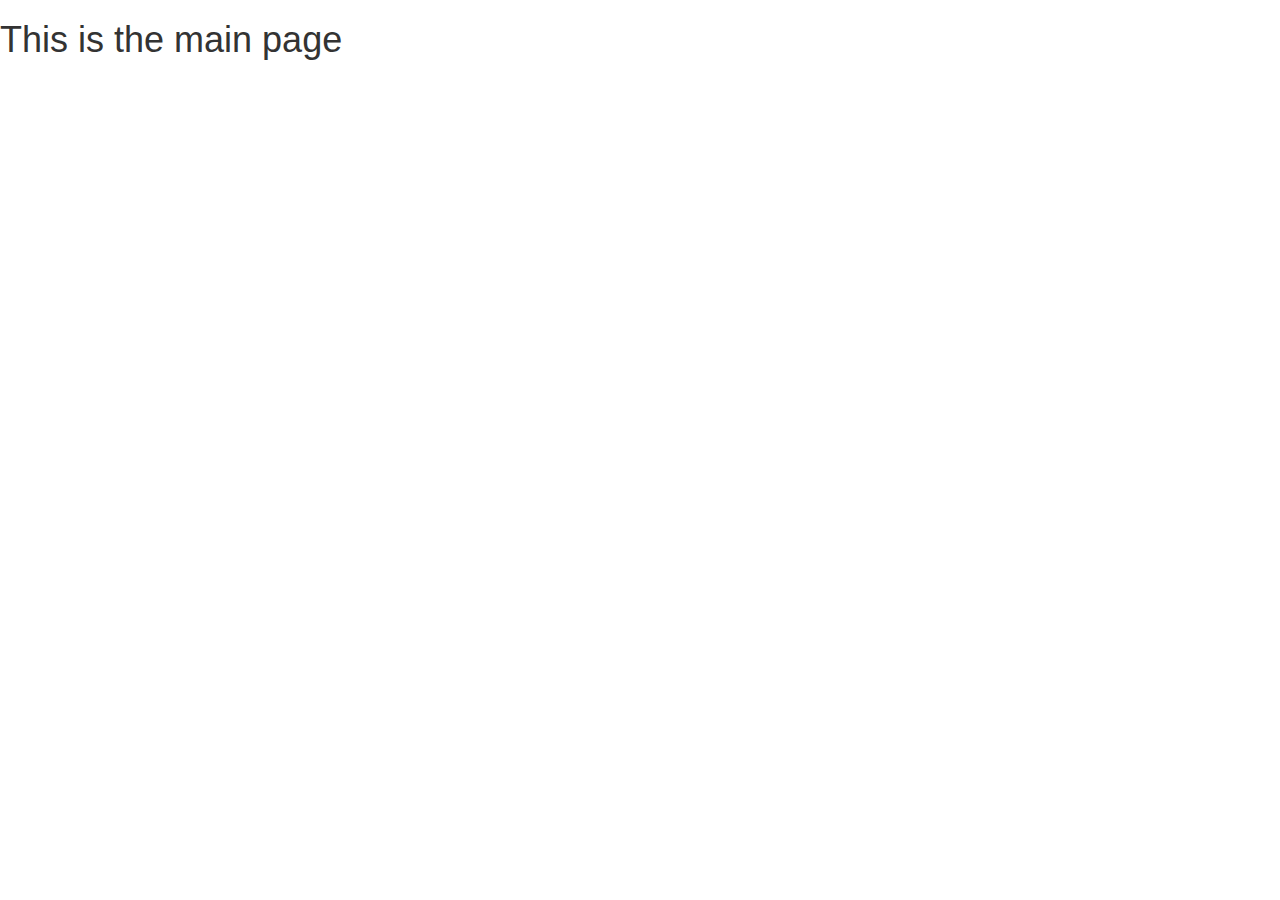
==== homepage.html @ e68cda75 "renamed file + creation of css file for homepage, removed unnecessary index2 page" ====
<!DOCTYPE html>

<html>

<head>

  <meta charset="utf-8">

  <title>Thibault Derennes</title>
  <!-- Google fonts -->
  <link href="https://fonts.googleapis.com/css?family=Abel|Montserrat|Open+Sans" rel="stylesheet">
  <!-- Fontawesome -->
  <link href="https://maxcdn.bootstrapcdn.com/font-awesome/4.2.0/css/font-awesome.min.css" rel="stylesheet">
  <!-- Bootstrap framework-->
  <script src="https://code.jquery.com/jquery-3.2.1.min.js"></script>
  <script src="https://maxcdn.bootstrapcdn.com/bootstrap/3.3.7/js/bootstrap.min.js"></script>
  <link href="https://maxcdn.bootstrapcdn.com/bootstrap/3.3.7/css/bootstrap.min.css" rel="stylesheet">
  <!-- My style -->
  <link rel="stylesheet" href="style.css">

</head>

<body>
<h1>This is the main page</h1>


</body>

</html>
---- style.css ----
.products {

}

.product-card {
  height: 255px;
  margin: 15px;
  object-fit: contain;
  background-image: url("images/index-1/product-placeholder.jpeg");
  background-repeat: no-repeat;
  background-size: contain;
}
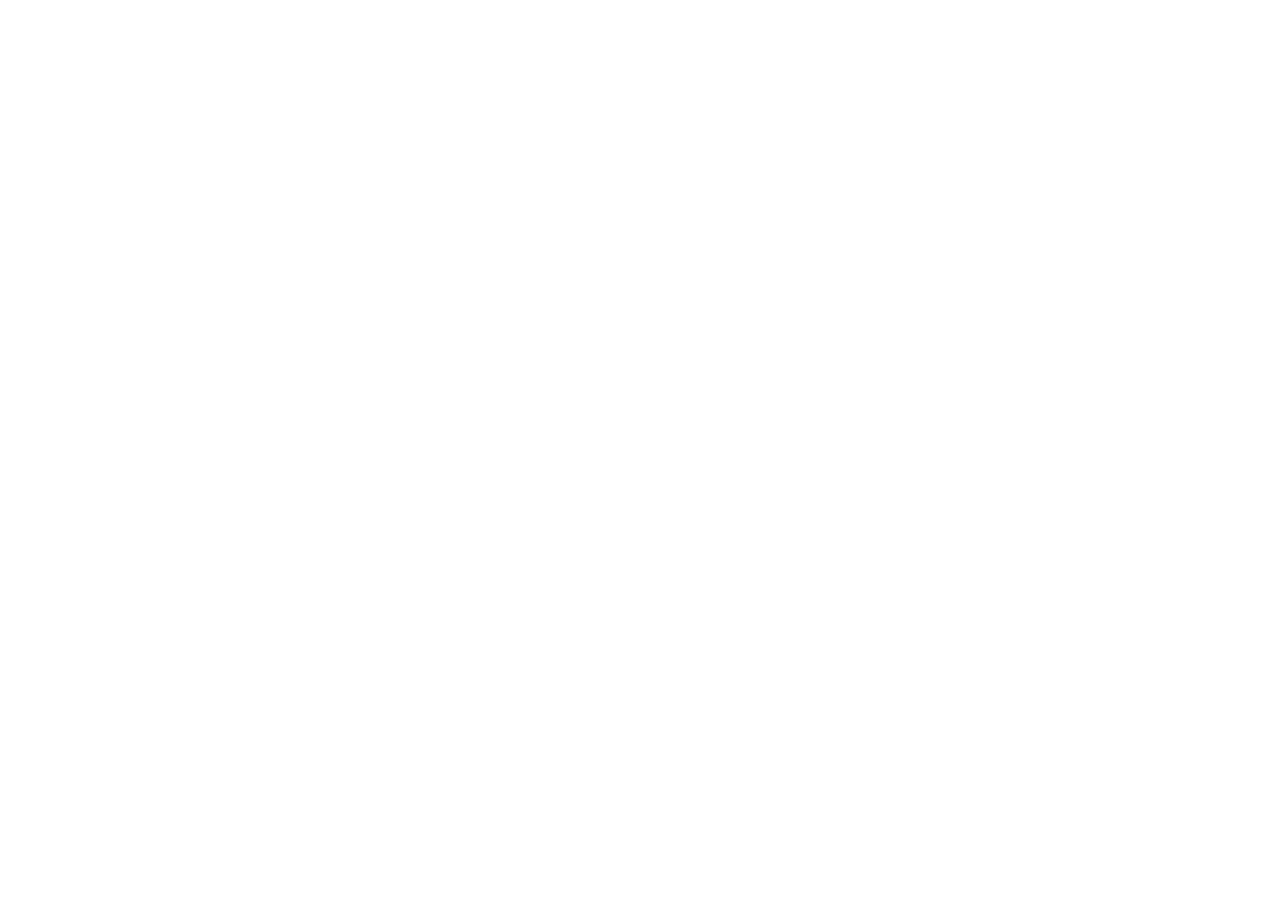
==== commit 310c3e88: "removed h1" ====
--- a/homepage.html
+++ b/homepage.html
@@ -16,12 +16,12 @@
   <script src="https://maxcdn.bootstrapcdn.com/bootstrap/3.3.7/js/bootstrap.min.js"></script>
   <link href="https://maxcdn.bootstrapcdn.com/bootstrap/3.3.7/css/bootstrap.min.css" rel="stylesheet">
   <!-- My style -->
-  <link rel="stylesheet" href="style.css">
+  <link rel="stylesheet" href="style-homepage.css">
 
 </head>
 
 <body>
-<h1>This is the main page</h1>
+
 
 
 </body>
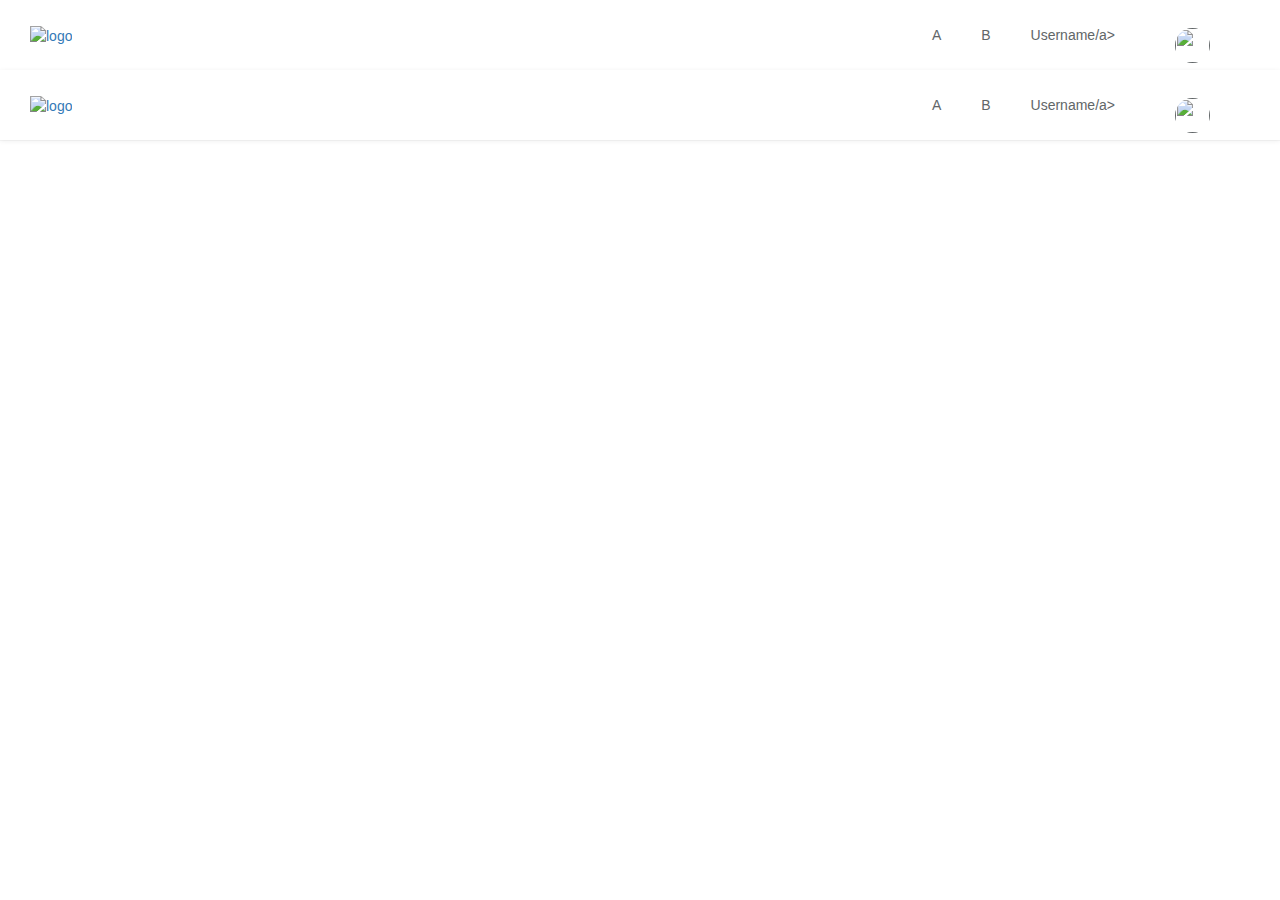
==== commit 245d731d: "navbar added, need mods" ====
--- a/homepage.html
+++ b/homepage.html
@@ -6,7 +6,7 @@
 
   <meta charset="utf-8">
 
-  <title>Thibault Derennes</title>
+  <title>Homepage</title>
   <!-- Google fonts -->
   <link href="https://fonts.googleapis.com/css?family=Abel|Montserrat|Open+Sans" rel="stylesheet">
   <!-- Fontawesome -->
@@ -22,7 +22,91 @@
 
 <body>
 
+  <!-- NAVBAR 1 START -->
 
+    <div class="navbar-top">
+      <!-- Logo -->
+      <a href="/" class="navbar-top-brand">
+        <img src="images/logo.png" alt="logo">
+      </a>
+
+      <!-- Right Navigation -->
+      <div class="navbar-top-right hidden-xs hidden-sm">
+
+        <a href="" class="navbar-top-item navbar-top-link">A</a>
+        <a href="" class="navbar-top-item navbar-top-link">B</a>
+        <a href="" class="navbar-top-item navbar-top-link">Username/a>
+
+        <!-- Settings with dropdown list -->
+        <div class="navbar-top-item">
+          <div class="dropdown">
+            <img src="images/settings" class="avatar dropdown-toggle" id="navbar-top-menu" data-toggle="dropdown">
+            <ul class="dropdown-menu dropdown-menu-right navbar-top-dropdown-menu">
+              <li><a href="#">Profile</a></li>
+              <li><a href="#">Dashboard</a></li>
+              <li><a href="#">Log Out</a></li>
+            </ul>
+          </div>
+        </div>
+      </div>
+
+      <!-- Dropdown appearing on mobile only -->
+      <div class="navbar-top-item hidden-md hidden-lg">
+        <div class="dropdown">
+          <i class="fas fa-bars dropdown-toggle" data-toggle="dropdown" role="button"></i>
+          <ul class="dropdown-menu dropdown-menu-right navbar-top-dropdown-menu">
+            <li><a href="#">A</a></li>
+            <li><a href="#">B</a></li>
+            <li><a href="#">Username</a></li>
+          </ul>
+        </div>
+      </div>
+    </div>
+
+  <!-- NAVBAR 1 END -->
+
+  <!-- NAVBAR 2 START -->
+
+    <div class="navbar-top">
+      <!-- Logo -->
+      <a href="/" class="navbar-top-brand">
+        <img src="images/logo.png" alt="logo">
+      </a>
+
+      <!-- Right Navigation -->
+      <div class="navbar-top-right hidden-xs hidden-sm">
+
+        <a href="" class="navbar-top-item navbar-top-link">A</a>
+        <a href="" class="navbar-top-item navbar-top-link">B</a>
+        <a href="" class="navbar-top-item navbar-top-link">Username/a>
+
+        <!-- Settings with dropdown list -->
+        <div class="navbar-top-item">
+          <div class="dropdown">
+            <img src="images/settings" class="avatar dropdown-toggle" id="navbar-top-menu" data-toggle="dropdown">
+            <ul class="dropdown-menu dropdown-menu-right navbar-top-dropdown-menu">
+              <li><a href="#">Profile</a></li>
+              <li><a href="#">Dashboard</a></li>
+              <li><a href="#">Log Out</a></li>
+            </ul>
+          </div>
+        </div>
+      </div>
+
+      <!-- Dropdown appearing on mobile only -->
+      <div class="navbar-top-item hidden-md hidden-lg">
+        <div class="dropdown">
+          <i class="fas fa-bars dropdown-toggle" data-toggle="dropdown" role="button"></i>
+          <ul class="dropdown-menu dropdown-menu-right navbar-top-dropdown-menu">
+            <li><a href="#">A</a></li>
+            <li><a href="#">B</a></li>
+            <li><a href="#">Username</a></li>
+          </ul>
+        </div>
+      </div>
+    </div>
+
+  <!-- NAVBAR 2 END -->
 
 </body>
 
--- a/style-homepage.css
+++ b/style-homepage.css
@@ -0,0 +1,77 @@
+/* Main navbar */
+.navbar-top {
+  box-shadow: 0 1px 5px 0 rgba(0,0,0,0.07),0 1px 0 0 rgba(0,0,0,0.03);
+  background: white;
+  transition: all 0.3s ease;
+  height: 70px;
+  padding: 0px 30px;
+  display: flex;
+  align-items: center;
+  justify-content: space-between;
+}
+
+/* Logo */
+.navbar-top-brand img {
+  height: 50px;
+}
+
+/* User Avatar */
+.navbar-top .avatar {
+  height: 35px;
+  width: 35px;
+  border-radius: 50%;
+}
+
+/* Right section */
+.navbar-top-right {
+  display: flex;
+  align-items: center;
+  justify-content: space-between;
+}
+
+/* Basic navbar item */
+.navbar-top-item {
+  cursor: pointer;
+  padding: 0 20px;
+}
+
+/* Navbar link */
+.navbar-top-link {
+  color: #616668;
+  font-size: 14px;
+}
+.navbar-top-link:hover {
+  color: #da552f;
+  text-decoration: none;
+}
+
+/* Dropdown menu */
+.navbar-top-dropdown-menu {
+  margin-top: 15px;
+  box-shadow: 1px 1px 4px #E6E6E6;
+  border-color: #E6E6E6;
+}
+.navbar-top-dropdown-menu li > a {
+  transition: color 0.3s ease;
+  font-weight: lighter !important;
+  color: #999999 !important;
+  font-size: 15px !important;
+  line-height: 22px !important;
+  padding: 10px 20px;
+}
+.navbar-top-dropdown-menu li > a:hover {
+  background: transparent !important;
+  color: black !important;
+}
+.navbar-top-dropdown-menu:before {
+  content: ' ';
+  height: 10px;
+  width: 10px;
+  position: absolute;
+  right: 10px;
+  top: -6px;
+  background-color: white;
+  transform: rotate(45deg);
+  border-left: 1px solid #E6E6E6;
+  border-top: 1px solid #E6E6E6;
+}
